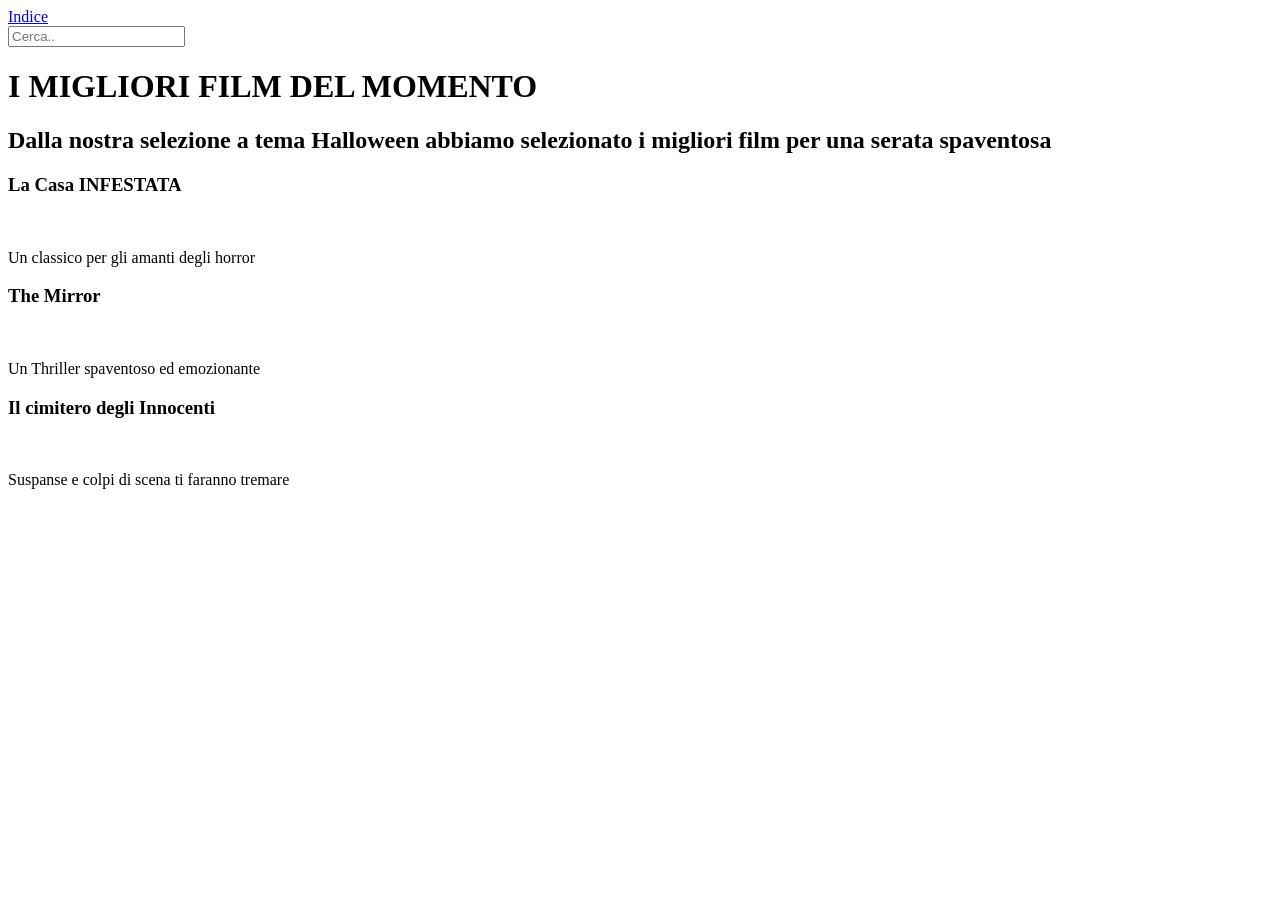
==== index.html @ 3f8be299 "creazione e compilazione dell'index" ====
<!DOCTYPE html>
<html lang="it">
    <head>
        <meta charset="UTF-8">
        <title>--CINEMA--</title>
        <link rel="stylesheet" href="css/style.css">
    </head>
    <body>
        <header>
            <nav>
                <a href="index.html">Indice</a>

            </nav>
            <input type="search" placeholder="Cerca..">
        </header>
        
        <main>
            <h1>I MIGLIORI FILM DEL MOMENTO</h1>
            <section>
                <h2>Dalla nostra selezione a tema Halloween abbiamo selezionato i migliori film per una serata spaventosa</h2>
            </section>


            <article>
                <h3>La Casa INFESTATA</h3>
                <img src="">
                <p>Un classico per gli amanti degli horror</p>
            </article>
            <article>
                <h3>The Mirror</h3>
                <img src="">
                <p>Un Thriller spaventoso ed emozionante</p>
            </article>
            <article>
                <h3>Il cimitero degli Innocenti</h3>
                <img src="">
                <p>Suspanse e colpi di scena ti faranno tremare</p>
            </article>

        </main>
    </body>
</html>
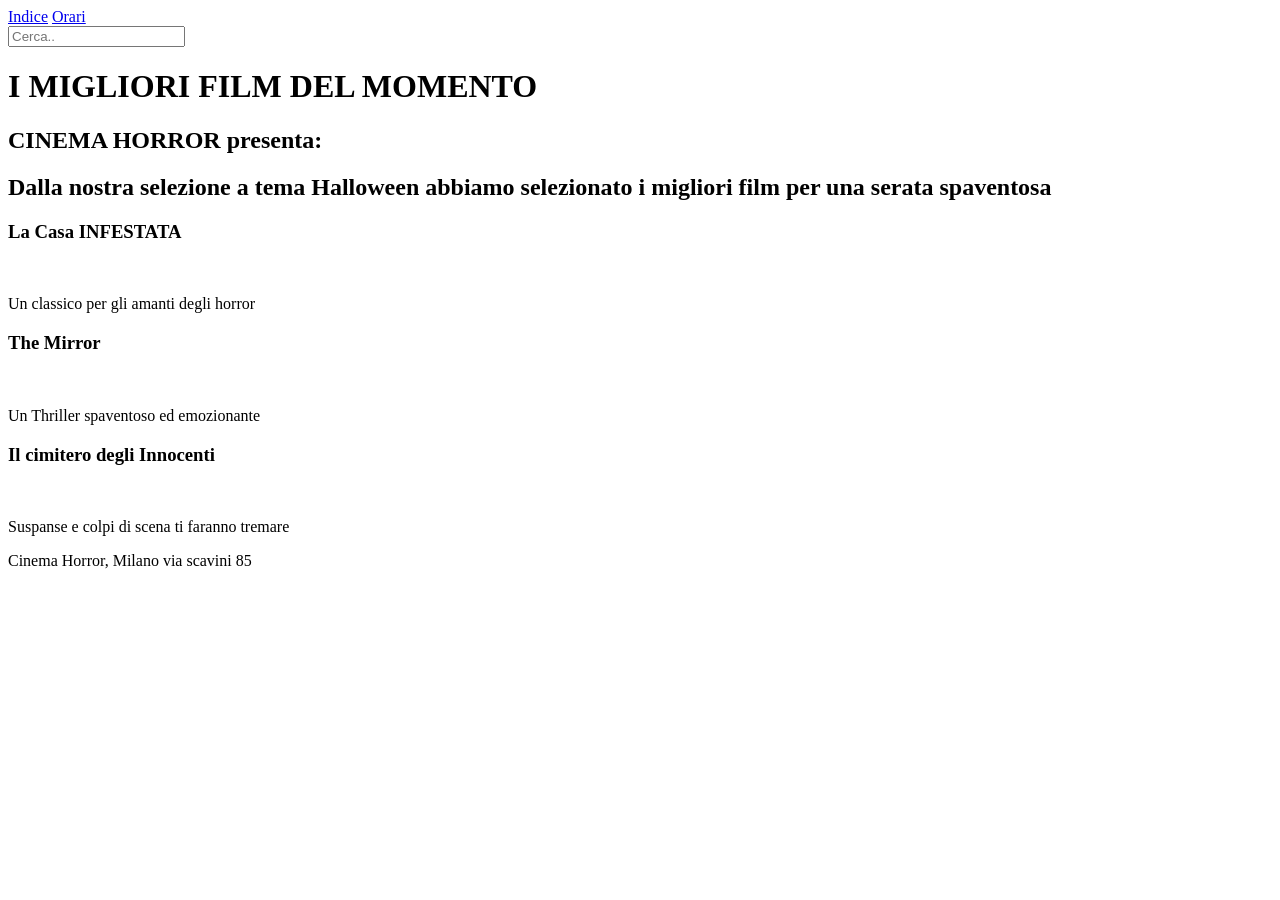
==== commit 2492ca03: "creazione e realizzazione di programmazione.html" ====
--- a/index.html
+++ b/index.html
@@ -9,7 +9,7 @@
         <header>
             <nav>
                 <a href="index.html">Indice</a>
-
+                <a href="programmazione.html">Orari</a>
             </nav>
             <input type="search" placeholder="Cerca..">
         </header>
@@ -17,6 +17,7 @@
         <main>
             <h1>I MIGLIORI FILM DEL MOMENTO</h1>
             <section>
+                <h2>CINEMA HORROR presenta:</h2>
                 <h2>Dalla nostra selezione a tema Halloween abbiamo selezionato i migliori film per una serata spaventosa</h2>
             </section>
 
@@ -38,5 +39,7 @@
             </article>
 
         </main>
+
+        <footer>Cinema Horror, Milano via scavini 85</footer>
     </body>
 </html>
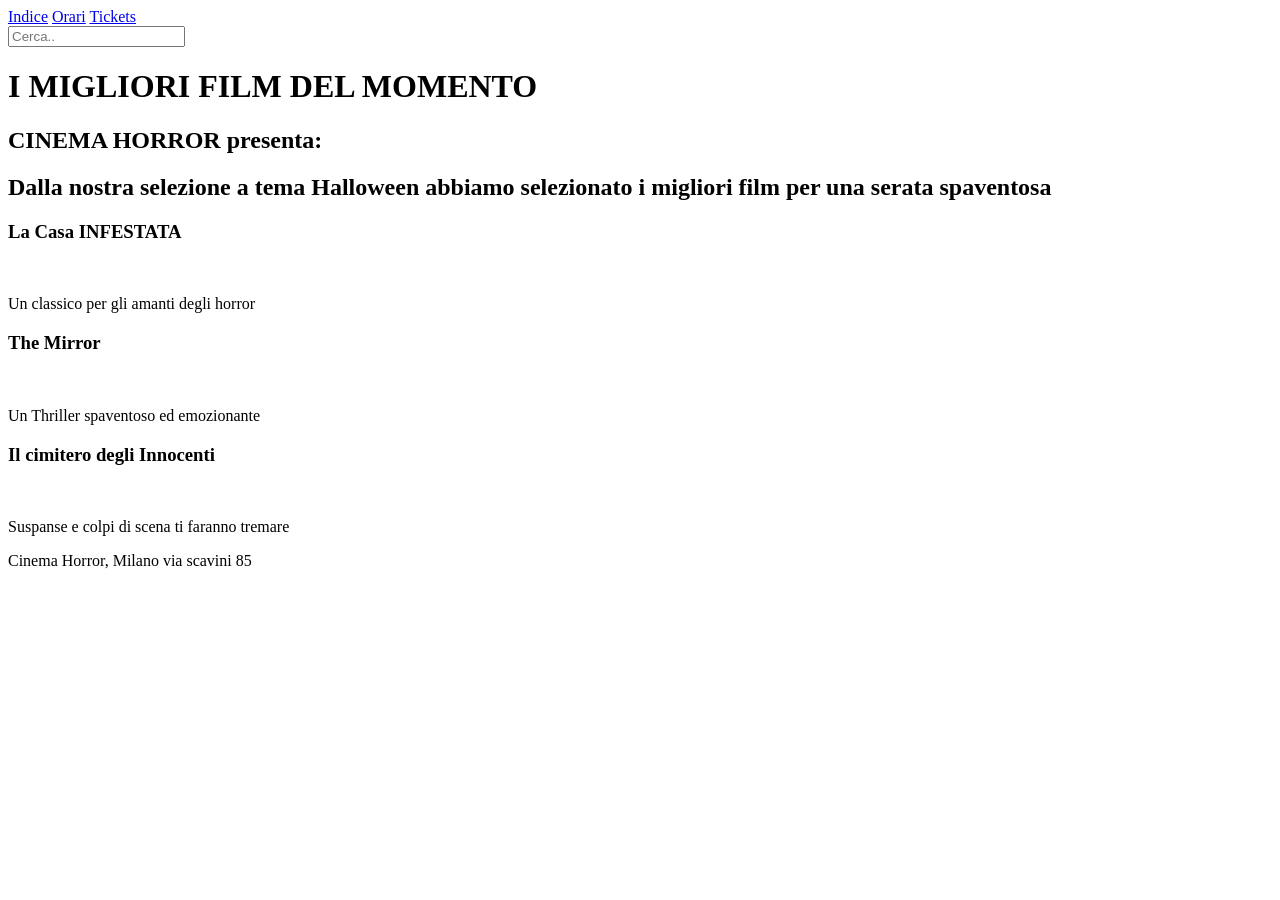
==== commit fcce8072: "creazione e realizzazione prenota" ====
--- a/index.html
+++ b/index.html
@@ -10,6 +10,7 @@
             <nav>
                 <a href="index.html">Indice</a>
                 <a href="programmazione.html">Orari</a>
+                <a href="prenota.html">Tickets</a>
             </nav>
             <input type="search" placeholder="Cerca..">
         </header>
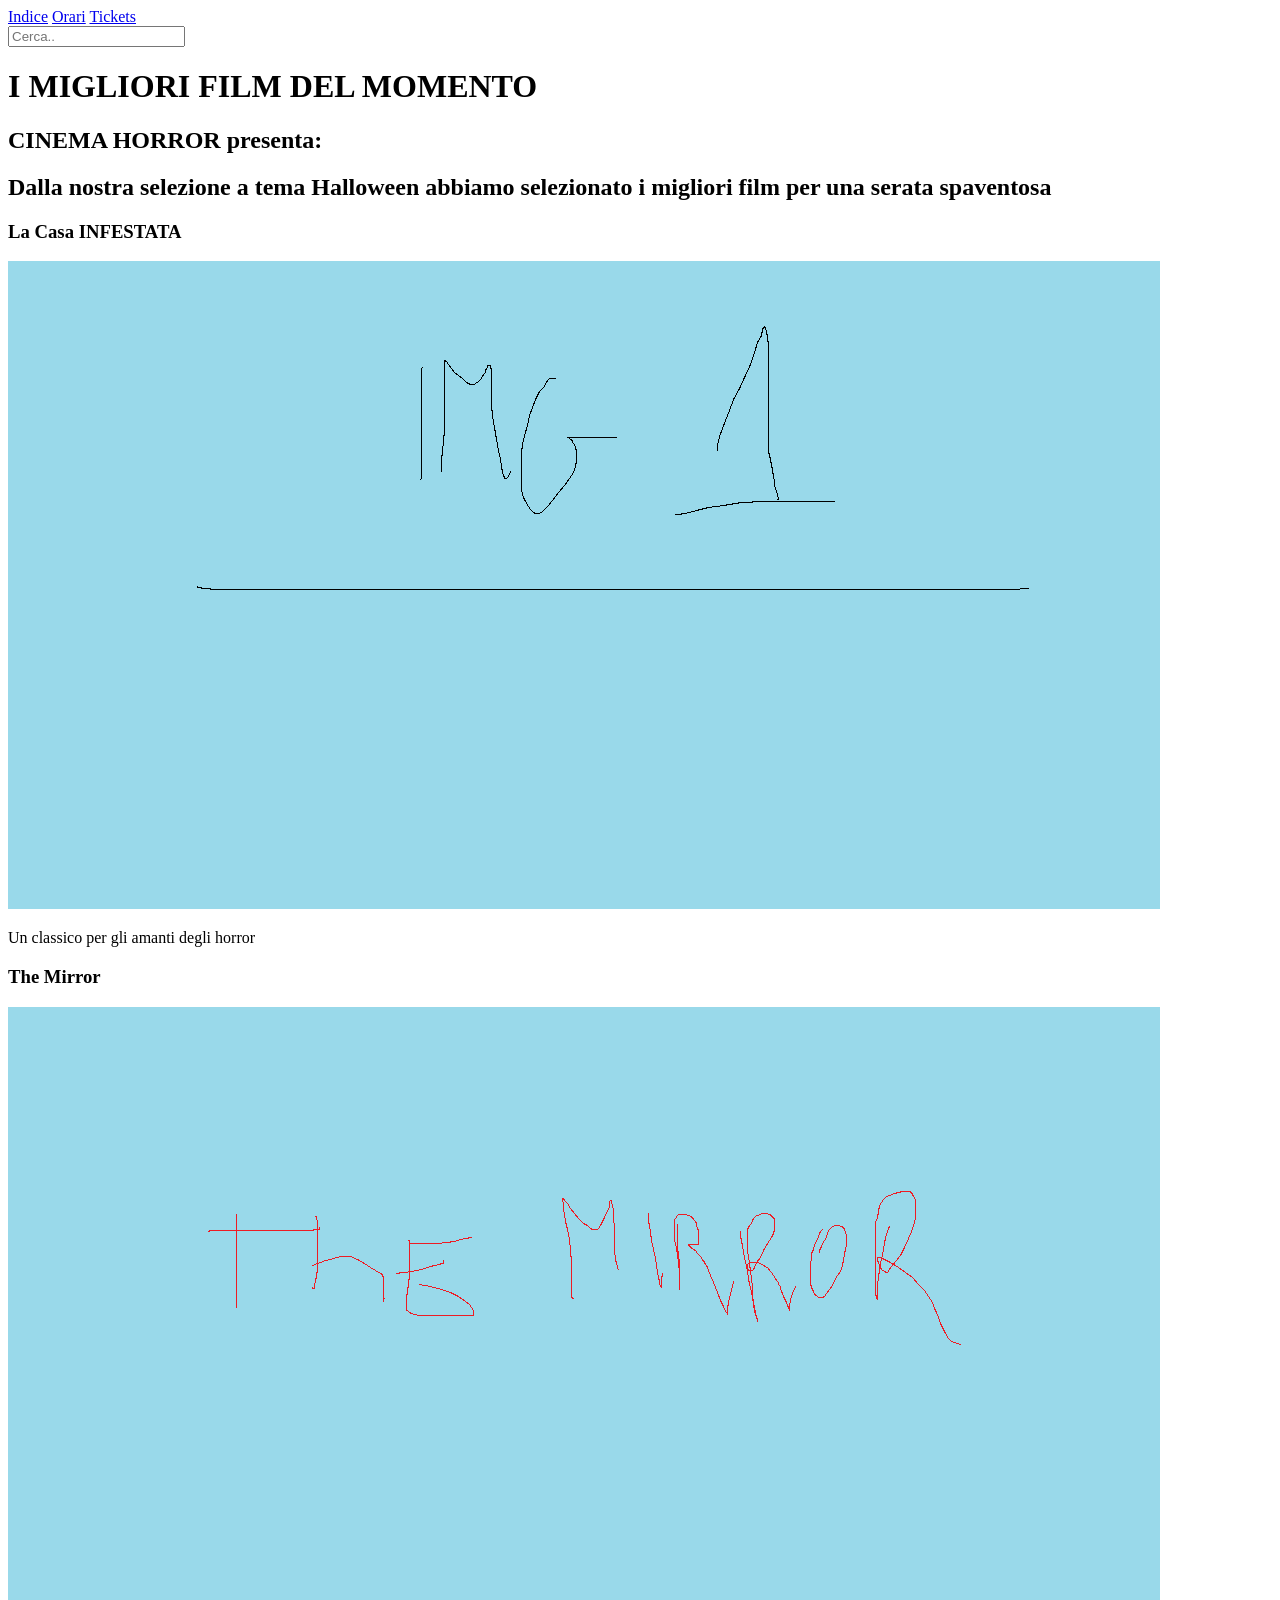
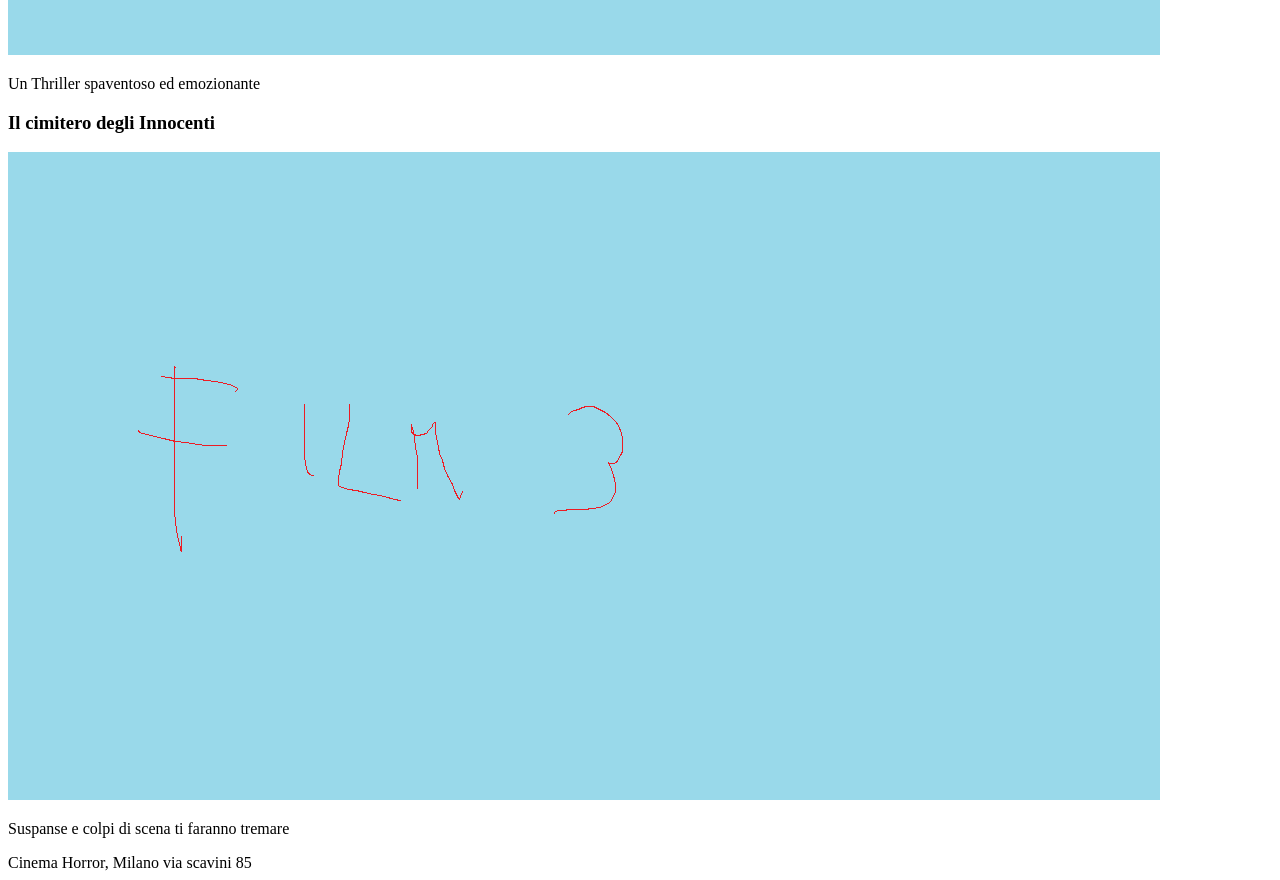
==== commit d118df67: "creazione immagini, botton e contatti.html" ====
--- a/index.html
+++ b/index.html
@@ -25,17 +25,17 @@
 
             <article>
                 <h3>La Casa INFESTATA</h3>
-                <img src="">
+                <img src="img/film1.png" alt="LA CASA INFESTATA">
                 <p>Un classico per gli amanti degli horror</p>
             </article>
             <article>
                 <h3>The Mirror</h3>
-                <img src="">
+                <img src="img/film2.png" alt="THE MIRROR">
                 <p>Un Thriller spaventoso ed emozionante</p>
             </article>
             <article>
                 <h3>Il cimitero degli Innocenti</h3>
-                <img src="">
+                <img src="img/film3.png" alt="IL CIMITERO DEEGLI INOOCENTI">
                 <p>Suspanse e colpi di scena ti faranno tremare</p>
             </article>
 
